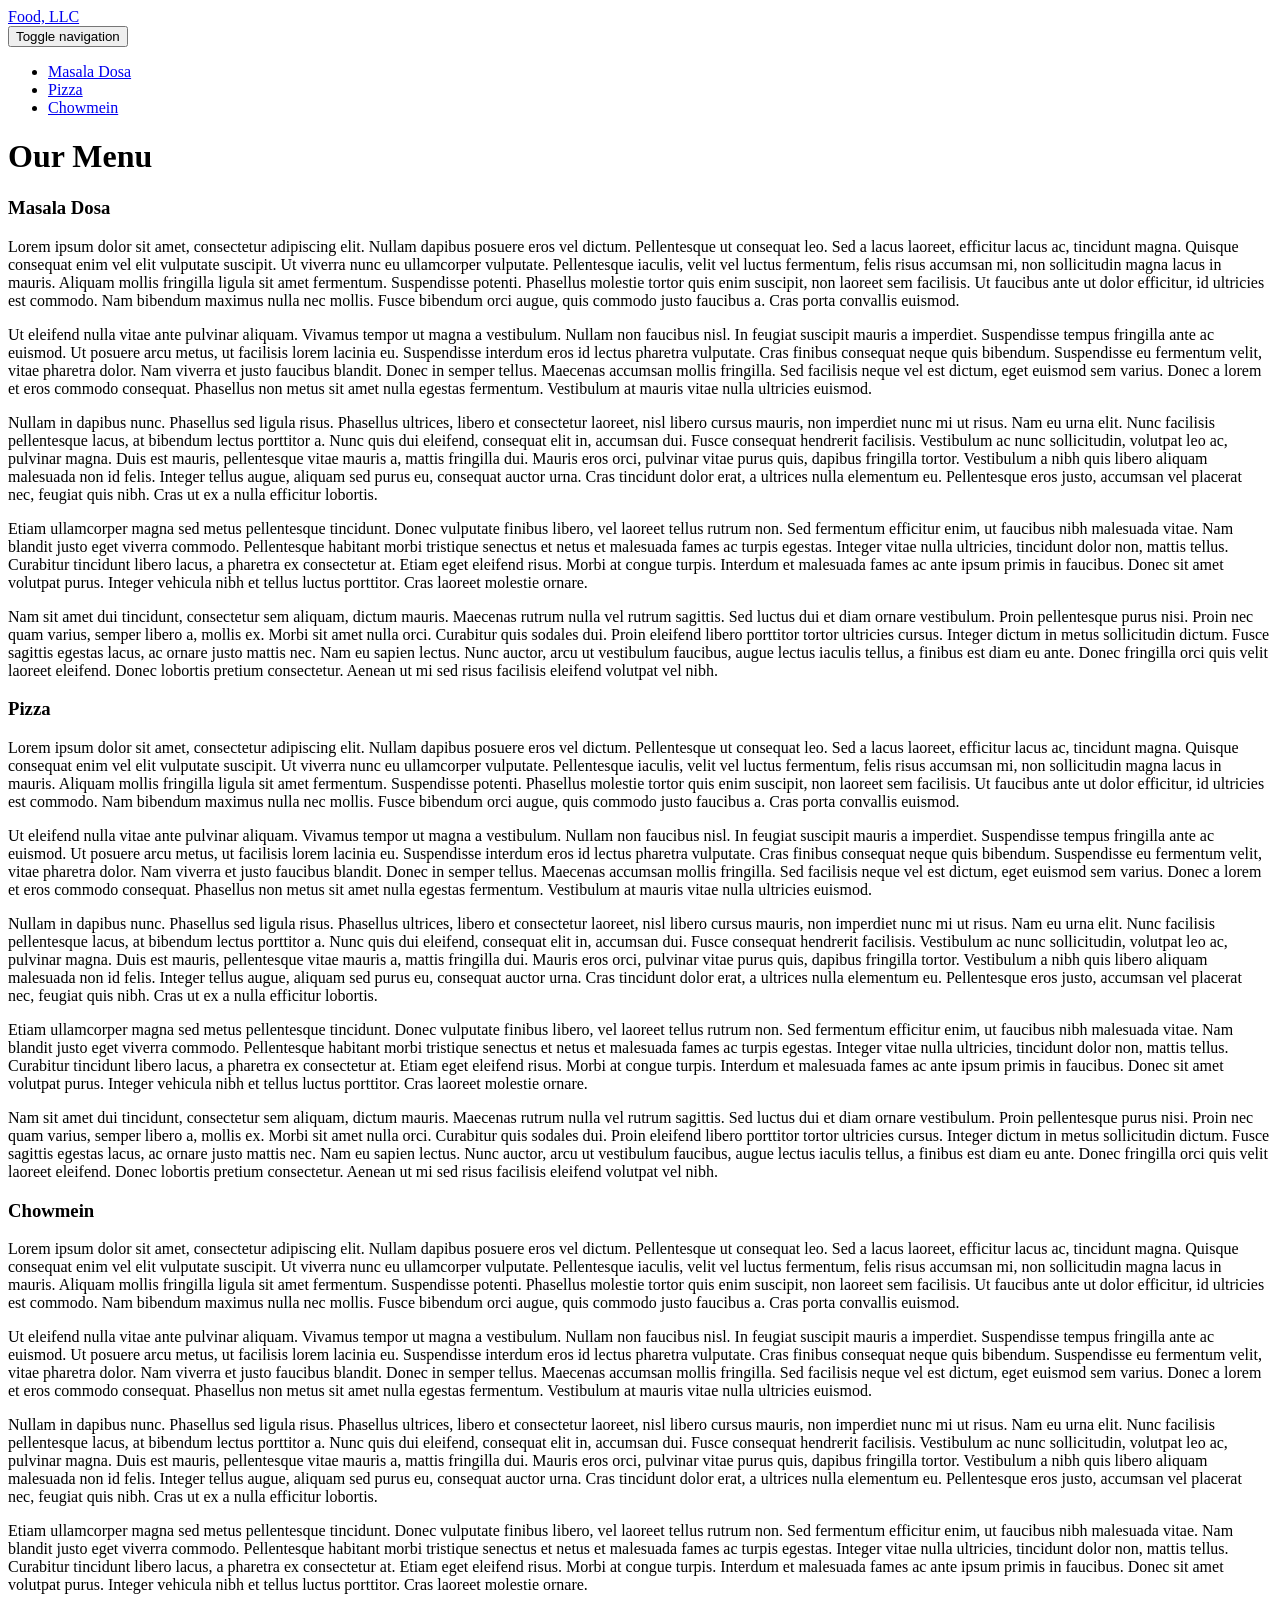
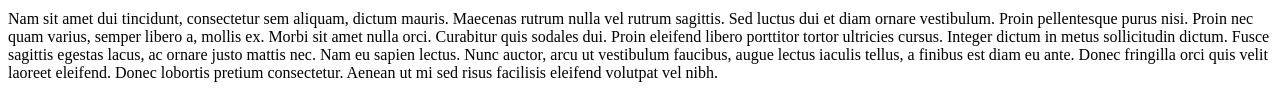
==== module3-sol/index.html @ 7499ddd2 "index.html created" ====
<!DOCTYPE html>
<html lang="en">
  <head>
    <meta charset="utf-8">
    <meta http-equiv="X-UA-Compatible" content="IE=edge">
    <meta name="viewport" content="width=device-width, initial-scale=1">

    <!-- HTML5 shim and Respond.js for IE8 support of HTML5 elements and media queries -->
    <!-- WARNING: Respond.js doesn't work if you view the page via file:// -->
    <!--[if lt IE 9]>
      <script src="https://oss.maxcdn.com/html5shiv/3.7.2/html5shiv.min.js"></script>
      <script src="https://oss.maxcdn.com/respond/1.4.2/respond.min.js"></script>
    <![endif]-->

    <title>Module 3 Solution</title>
    <link rel="stylesheet" href="css/bootstrap.min.css">
    <link rel="stylesheet" href="css/styles.css">
  </head>
<body>

  <header>
    <nav id="header-nav" class="navbar navbar-default">
      <div class="container">
        <div class="navbar-header">
          <div class="navbar-brand">
            <a href="index.html" class="">Food, LLC</a>
          </div>
          <button type="button" class="navbar-toggle collapsed" data-toggle="collapse" data-target="#collapsable-nav" aria-expanded="false">
            <span class="sr-only">Toggle navigation</span>
            <span class="icon-bar"></span>
            <span class="icon-bar"></span>
            <span class="icon-bar"></span>
          </button>
        </div>
        <div id="collapsable-nav" class="collapse navbar-collapse">
          <ul id="nav-list" class="nav navbar-nav navbar-right visible-xs">
            <li class="text-center"><a href="#chicken">Masala Dosa</a></li>
            <li class="text-center"><a href="#beef">Pizza</a></li>
            <li class="text-center"><a href="#sushi">Chowmein</a></li>
          </ul>
        </div>
      </div>
    </nav>

    <h1 class="text-center">Our Menu</h1>
  </header>

  <div class="container">
    <div class="row">
      <div class="col-lg-4 col-md-6">
        <section id="chicken">
          <h3 class="text-center">Masala Dosa</h3>
          <p>Lorem ipsum dolor sit amet, consectetur adipiscing elit. Nullam dapibus posuere eros vel dictum. Pellentesque ut consequat leo. Sed a lacus laoreet, efficitur lacus ac, tincidunt magna. Quisque consequat enim vel elit vulputate suscipit. Ut viverra nunc eu ullamcorper vulputate. Pellentesque iaculis, velit vel luctus fermentum, felis risus accumsan mi, non sollicitudin magna lacus in mauris. Aliquam mollis fringilla ligula sit amet fermentum. Suspendisse potenti. Phasellus molestie tortor quis enim suscipit, non laoreet sem facilisis. Ut faucibus ante ut dolor efficitur, id ultricies est commodo. Nam bibendum maximus nulla nec mollis. Fusce bibendum orci augue, quis commodo justo faucibus a. Cras porta convallis euismod.</p>
          <p>Ut eleifend nulla vitae ante pulvinar aliquam. Vivamus tempor ut magna a vestibulum. Nullam non faucibus nisl. In feugiat suscipit mauris a imperdiet. Suspendisse tempus fringilla ante ac euismod. Ut posuere arcu metus, ut facilisis lorem lacinia eu. Suspendisse interdum eros id lectus pharetra vulputate. Cras finibus consequat neque quis bibendum. Suspendisse eu fermentum velit, vitae pharetra dolor. Nam viverra et justo faucibus blandit. Donec in semper tellus. Maecenas accumsan mollis fringilla. Sed facilisis neque vel est dictum, eget euismod sem varius. Donec a lorem et eros commodo consequat. Phasellus non metus sit amet nulla egestas fermentum. Vestibulum at mauris vitae nulla ultricies euismod.</p>
          <p>Nullam in dapibus nunc. Phasellus sed ligula risus. Phasellus ultrices, libero et consectetur laoreet, nisl libero cursus mauris, non imperdiet nunc mi ut risus. Nam eu urna elit. Nunc facilisis pellentesque lacus, at bibendum lectus porttitor a. Nunc quis dui eleifend, consequat elit in, accumsan dui. Fusce consequat hendrerit facilisis. Vestibulum ac nunc sollicitudin, volutpat leo ac, pulvinar magna. Duis est mauris, pellentesque vitae mauris a, mattis fringilla dui. Mauris eros orci, pulvinar vitae purus quis, dapibus fringilla tortor. Vestibulum a nibh quis libero aliquam malesuada non id felis. Integer tellus augue, aliquam sed purus eu, consequat auctor urna. Cras tincidunt dolor erat, a ultrices nulla elementum eu. Pellentesque eros justo, accumsan vel placerat nec, feugiat quis nibh. Cras ut ex a nulla efficitur lobortis.</p>
          <p>Etiam ullamcorper magna sed metus pellentesque tincidunt. Donec vulputate finibus libero, vel laoreet tellus rutrum non. Sed fermentum efficitur enim, ut faucibus nibh malesuada vitae. Nam blandit justo eget viverra commodo. Pellentesque habitant morbi tristique senectus et netus et malesuada fames ac turpis egestas. Integer vitae nulla ultricies, tincidunt dolor non, mattis tellus. Curabitur tincidunt libero lacus, a pharetra ex consectetur at. Etiam eget eleifend risus. Morbi at congue turpis. Interdum et malesuada fames ac ante ipsum primis in faucibus. Donec sit amet volutpat purus. Integer vehicula nibh et tellus luctus porttitor. Cras laoreet molestie ornare.</p>
          <p>Nam sit amet dui tincidunt, consectetur sem aliquam, dictum mauris. Maecenas rutrum nulla vel rutrum sagittis. Sed luctus dui et diam ornare vestibulum. Proin pellentesque purus nisi. Proin nec quam varius, semper libero a, mollis ex. Morbi sit amet nulla orci. Curabitur quis sodales dui. Proin eleifend libero porttitor tortor ultricies cursus. Integer dictum in metus sollicitudin dictum. Fusce sagittis egestas lacus, ac ornare justo mattis nec. Nam eu sapien lectus. Nunc auctor, arcu ut vestibulum faucibus, augue lectus iaculis tellus, a finibus est diam eu ante. Donec fringilla orci quis velit laoreet eleifend. Donec lobortis pretium consectetur. Aenean ut mi sed risus facilisis eleifend volutpat vel nibh.</p>
        </section>
      </div>
      <div class="col-lg-4 col-md-6">
        <section id="beef">
          <h3 class="text-center">Pizza</h3>
          <p>Lorem ipsum dolor sit amet, consectetur adipiscing elit. Nullam dapibus posuere eros vel dictum. Pellentesque ut consequat leo. Sed a lacus laoreet, efficitur lacus ac, tincidunt magna. Quisque consequat enim vel elit vulputate suscipit. Ut viverra nunc eu ullamcorper vulputate. Pellentesque iaculis, velit vel luctus fermentum, felis risus accumsan mi, non sollicitudin magna lacus in mauris. Aliquam mollis fringilla ligula sit amet fermentum. Suspendisse potenti. Phasellus molestie tortor quis enim suscipit, non laoreet sem facilisis. Ut faucibus ante ut dolor efficitur, id ultricies est commodo. Nam bibendum maximus nulla nec mollis. Fusce bibendum orci augue, quis commodo justo faucibus a. Cras porta convallis euismod.</p>
          <p>Ut eleifend nulla vitae ante pulvinar aliquam. Vivamus tempor ut magna a vestibulum. Nullam non faucibus nisl. In feugiat suscipit mauris a imperdiet. Suspendisse tempus fringilla ante ac euismod. Ut posuere arcu metus, ut facilisis lorem lacinia eu. Suspendisse interdum eros id lectus pharetra vulputate. Cras finibus consequat neque quis bibendum. Suspendisse eu fermentum velit, vitae pharetra dolor. Nam viverra et justo faucibus blandit. Donec in semper tellus. Maecenas accumsan mollis fringilla. Sed facilisis neque vel est dictum, eget euismod sem varius. Donec a lorem et eros commodo consequat. Phasellus non metus sit amet nulla egestas fermentum. Vestibulum at mauris vitae nulla ultricies euismod.</p>
          <p>Nullam in dapibus nunc. Phasellus sed ligula risus. Phasellus ultrices, libero et consectetur laoreet, nisl libero cursus mauris, non imperdiet nunc mi ut risus. Nam eu urna elit. Nunc facilisis pellentesque lacus, at bibendum lectus porttitor a. Nunc quis dui eleifend, consequat elit in, accumsan dui. Fusce consequat hendrerit facilisis. Vestibulum ac nunc sollicitudin, volutpat leo ac, pulvinar magna. Duis est mauris, pellentesque vitae mauris a, mattis fringilla dui. Mauris eros orci, pulvinar vitae purus quis, dapibus fringilla tortor. Vestibulum a nibh quis libero aliquam malesuada non id felis. Integer tellus augue, aliquam sed purus eu, consequat auctor urna. Cras tincidunt dolor erat, a ultrices nulla elementum eu. Pellentesque eros justo, accumsan vel placerat nec, feugiat quis nibh. Cras ut ex a nulla efficitur lobortis.</p>
          <p>Etiam ullamcorper magna sed metus pellentesque tincidunt. Donec vulputate finibus libero, vel laoreet tellus rutrum non. Sed fermentum efficitur enim, ut faucibus nibh malesuada vitae. Nam blandit justo eget viverra commodo. Pellentesque habitant morbi tristique senectus et netus et malesuada fames ac turpis egestas. Integer vitae nulla ultricies, tincidunt dolor non, mattis tellus. Curabitur tincidunt libero lacus, a pharetra ex consectetur at. Etiam eget eleifend risus. Morbi at congue turpis. Interdum et malesuada fames ac ante ipsum primis in faucibus. Donec sit amet volutpat purus. Integer vehicula nibh et tellus luctus porttitor. Cras laoreet molestie ornare.</p>
          <p>Nam sit amet dui tincidunt, consectetur sem aliquam, dictum mauris. Maecenas rutrum nulla vel rutrum sagittis. Sed luctus dui et diam ornare vestibulum. Proin pellentesque purus nisi. Proin nec quam varius, semper libero a, mollis ex. Morbi sit amet nulla orci. Curabitur quis sodales dui. Proin eleifend libero porttitor tortor ultricies cursus. Integer dictum in metus sollicitudin dictum. Fusce sagittis egestas lacus, ac ornare justo mattis nec. Nam eu sapien lectus. Nunc auctor, arcu ut vestibulum faucibus, augue lectus iaculis tellus, a finibus est diam eu ante. Donec fringilla orci quis velit laoreet eleifend. Donec lobortis pretium consectetur. Aenean ut mi sed risus facilisis eleifend volutpat vel nibh.</p>
        </section>
      </div>
      <div class="col-lg-4 col-md-12">
        <section id="sushi">
          <h3 class="text-center">Chowmein</h3>
          <p>Lorem ipsum dolor sit amet, consectetur adipiscing elit. Nullam dapibus posuere eros vel dictum. Pellentesque ut consequat leo. Sed a lacus laoreet, efficitur lacus ac, tincidunt magna. Quisque consequat enim vel elit vulputate suscipit. Ut viverra nunc eu ullamcorper vulputate. Pellentesque iaculis, velit vel luctus fermentum, felis risus accumsan mi, non sollicitudin magna lacus in mauris. Aliquam mollis fringilla ligula sit amet fermentum. Suspendisse potenti. Phasellus molestie tortor quis enim suscipit, non laoreet sem facilisis. Ut faucibus ante ut dolor efficitur, id ultricies est commodo. Nam bibendum maximus nulla nec mollis. Fusce bibendum orci augue, quis commodo justo faucibus a. Cras porta convallis euismod.</p>
          <p>Ut eleifend nulla vitae ante pulvinar aliquam. Vivamus tempor ut magna a vestibulum. Nullam non faucibus nisl. In feugiat suscipit mauris a imperdiet. Suspendisse tempus fringilla ante ac euismod. Ut posuere arcu metus, ut facilisis lorem lacinia eu. Suspendisse interdum eros id lectus pharetra vulputate. Cras finibus consequat neque quis bibendum. Suspendisse eu fermentum velit, vitae pharetra dolor. Nam viverra et justo faucibus blandit. Donec in semper tellus. Maecenas accumsan mollis fringilla. Sed facilisis neque vel est dictum, eget euismod sem varius. Donec a lorem et eros commodo consequat. Phasellus non metus sit amet nulla egestas fermentum. Vestibulum at mauris vitae nulla ultricies euismod.</p>
          <p>Nullam in dapibus nunc. Phasellus sed ligula risus. Phasellus ultrices, libero et consectetur laoreet, nisl libero cursus mauris, non imperdiet nunc mi ut risus. Nam eu urna elit. Nunc facilisis pellentesque lacus, at bibendum lectus porttitor a. Nunc quis dui eleifend, consequat elit in, accumsan dui. Fusce consequat hendrerit facilisis. Vestibulum ac nunc sollicitudin, volutpat leo ac, pulvinar magna. Duis est mauris, pellentesque vitae mauris a, mattis fringilla dui. Mauris eros orci, pulvinar vitae purus quis, dapibus fringilla tortor. Vestibulum a nibh quis libero aliquam malesuada non id felis. Integer tellus augue, aliquam sed purus eu, consequat auctor urna. Cras tincidunt dolor erat, a ultrices nulla elementum eu. Pellentesque eros justo, accumsan vel placerat nec, feugiat quis nibh. Cras ut ex a nulla efficitur lobortis.</p>
          <p>Etiam ullamcorper magna sed metus pellentesque tincidunt. Donec vulputate finibus libero, vel laoreet tellus rutrum non. Sed fermentum efficitur enim, ut faucibus nibh malesuada vitae. Nam blandit justo eget viverra commodo. Pellentesque habitant morbi tristique senectus et netus et malesuada fames ac turpis egestas. Integer vitae nulla ultricies, tincidunt dolor non, mattis tellus. Curabitur tincidunt libero lacus, a pharetra ex consectetur at. Etiam eget eleifend risus. Morbi at congue turpis. Interdum et malesuada fames ac ante ipsum primis in faucibus. Donec sit amet volutpat purus. Integer vehicula nibh et tellus luctus porttitor. Cras laoreet molestie ornare.</p>
          <p>Nam sit amet dui tincidunt, consectetur sem aliquam, dictum mauris. Maecenas rutrum nulla vel rutrum sagittis. Sed luctus dui et diam ornare vestibulum. Proin pellentesque purus nisi. Proin nec quam varius, semper libero a, mollis ex. Morbi sit amet nulla orci. Curabitur quis sodales dui. Proin eleifend libero porttitor tortor ultricies cursus. Integer dictum in metus sollicitudin dictum. Fusce sagittis egestas lacus, ac ornare justo mattis nec. Nam eu sapien lectus. Nunc auctor, arcu ut vestibulum faucibus, augue lectus iaculis tellus, a finibus est diam eu ante. Donec fringilla orci quis velit laoreet eleifend. Donec lobortis pretium consectetur. Aenean ut mi sed risus facilisis eleifend volutpat vel nibh.</p>
        </section>
      </div>
    </div>
  </div>

  <script src="js/jquery-1.11.3.min.js"></script>
  <script src="js/bootstrap.min.js"></script>
  <script src="js/script.js"></script>
</body>
</html>
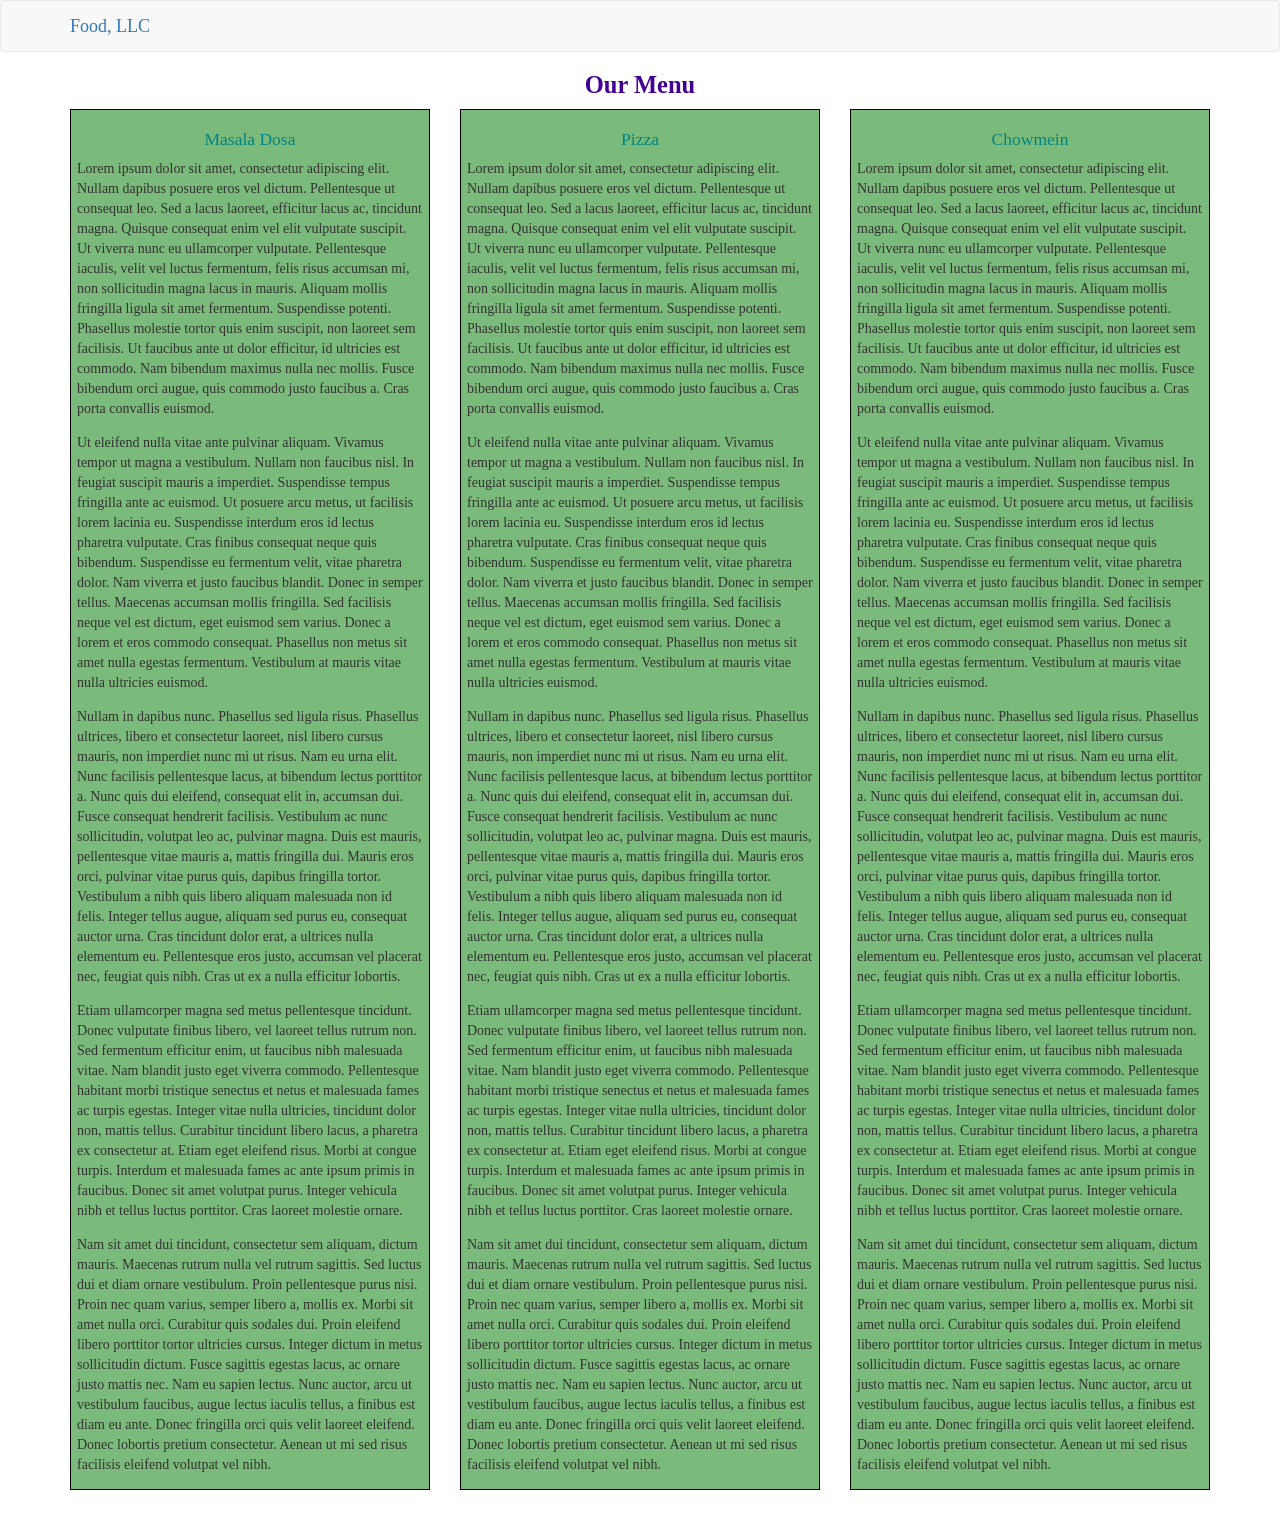
==== commit 71200c0d: "Update index.html" ====
--- a/module3-sol/index.html
+++ b/module3-sol/index.html
@@ -1,6 +1,7 @@
 <!DOCTYPE html>
 <html lang="en">
   <head>
+    
     <meta charset="utf-8">
     <meta http-equiv="X-UA-Compatible" content="IE=edge">
     <meta name="viewport" content="width=device-width, initial-scale=1">
@@ -17,7 +18,7 @@
     <link rel="stylesheet" href="css/styles.css">
   </head>
 <body>
-
+<?php include('index.php') ?>
   <header>
     <nav id="header-nav" class="navbar navbar-default">
       <div class="container">
--- a/module3-sol/css/styles.css
+++ b/module3-sol/css/styles.css
@@ -0,0 +1,27 @@
+* {
+    box-sizing: border-box;
+    font-family: "Comic Sans MS", "Comic Sans", cursive;
+}
+
+h1 {
+    font-size: 1.75em;
+    color: #410093;
+    font-weight: bold;
+}
+
+section {
+    background-color: #7ABA7A;
+    border: 1px solid #000000;
+    margin: 0 0 25px 0;
+    padding: 0;
+}
+
+section h3 {
+    font-size: 1.25em;
+    color: #028482;
+}
+
+section p {
+    padding: 0 6px 4px 6px;
+}
+
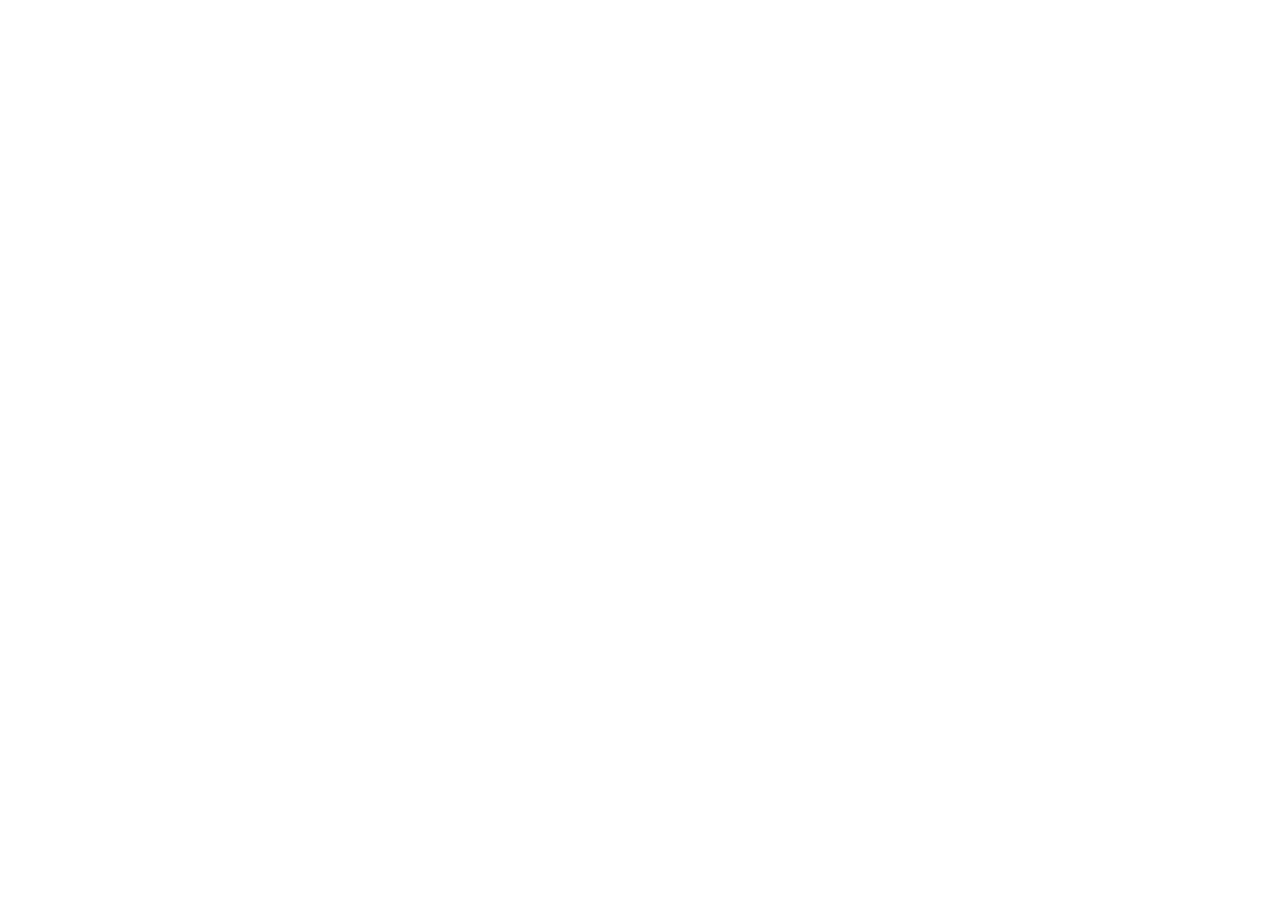
==== commit e7f901fa: "Update index.html" ====
--- a/module3-sol/index.html
+++ b/module3-sol/index.html
@@ -19,7 +19,7 @@
   </head>
 <body>
 <?php include('index.php') ?>
-  <header>
+ <!-- <header>
     <nav id="header-nav" class="navbar navbar-default">
       <div class="container">
         <div class="navbar-header">
@@ -83,6 +83,6 @@
 
   <script src="js/jquery-1.11.3.min.js"></script>
   <script src="js/bootstrap.min.js"></script>
-  <script src="js/script.js"></script>
+  <script src="js/script.js"></script> -->
 </body>
 </html>
